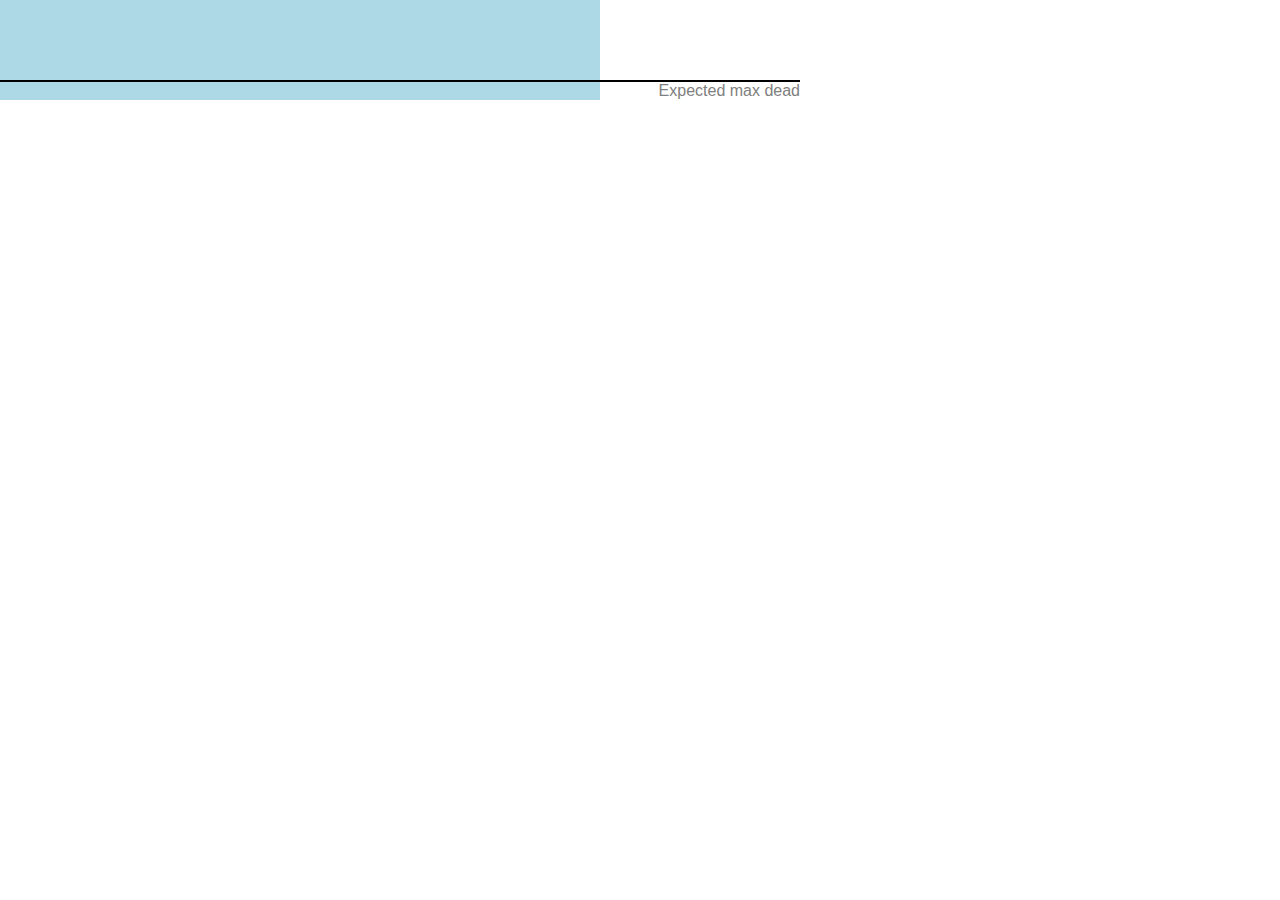
==== p5-simple-particles/index.html @ a30af333 "adds dead status and tuning" ====
<html lang="en">
<head>
  <meta charset="UTF-8">
  <!-- <meta name="viewport" content="width=device-width, initial-scale=1.0"> -->
  <title>P5 particles</title>
  <script src="./p5.min.js"></script>
  <link rel="stylesheet" href="./index.css" />
</head>
<body>

  <pre class="dump"></pre>
  <div class="chartContainer">
    <div class="chart"></div>
    <hr class="expectedDead" />
  </div>

  <script src="./index.js"></script>
</body>
</html>
---- p5-simple-particles/index.css ----
html, body {
  margin: 0;
  padding: 0;
  /* display: flex; */
  justify-content: center;
  align-items: flex-start;
  width: 100vw;
  height: 100vh;
  font-family: sans-serif;
}
canvas {
  display: block;
}


/* #app {
  display: flex;
  position: relative;
  width: 100vw;
  max-width: 1200px;
  margin: 0 auto;
  flex-wrap: wrap;
} */

/* Main display container */
.simulation {
  position: relative;
  display: block;
  width: 100%;
  flex: 1 1 0;
}

.chartContainer {
  position: relative;
  width: 800px
}
.chartContainer hr.expectedDead {
  /* display: none; */
  position: absolute;
  top: 0;
  left: 0;
  width: 100%;
  height: 0;
  border: none;
  border-top: solid 2px black;
  text-align: right;
  padding: 0;
  margin: 0;
  overflow: visible;
}
.chartContainer hr:after {
  content: "Expected max dead";
}
.chart {
  width: 600px;
  height: 100px;
  display: flex;
  margin-bottom: 20px;
}

.chart__bar {
  position: relative;
  /* display: flex; */
  flex-direction: column;
  height: 100px;
  flex: 1 1 0;
}

.chart__bar--section {
  position: relative;
  flex: 1 1 0;
  min-height: 0px;
  width: 100%;
  margin: 0;
}

.chart__bar--section.healthy {
  background: lightblue;
}
.chart__bar--section.infected {
  background: darkred;
}
.chart__bar--section.cured {
  background: seagreen;
}
.chart__bar--section.dead {
  background: black;
}



.controls {
  box-sizing: border-box;
  display: block;
  position: relative;
  flex: 1 1 0;
  max-width: 600px;
  padding-left: 30px;
  padding-top: 100px;
  outline: solid 1px pink
}

input {
  width: 100%;
}

.setting {
  border-bottom: solid 1px black;
  padding-bottom: 20px;
  margin-bottom: 20px;

}
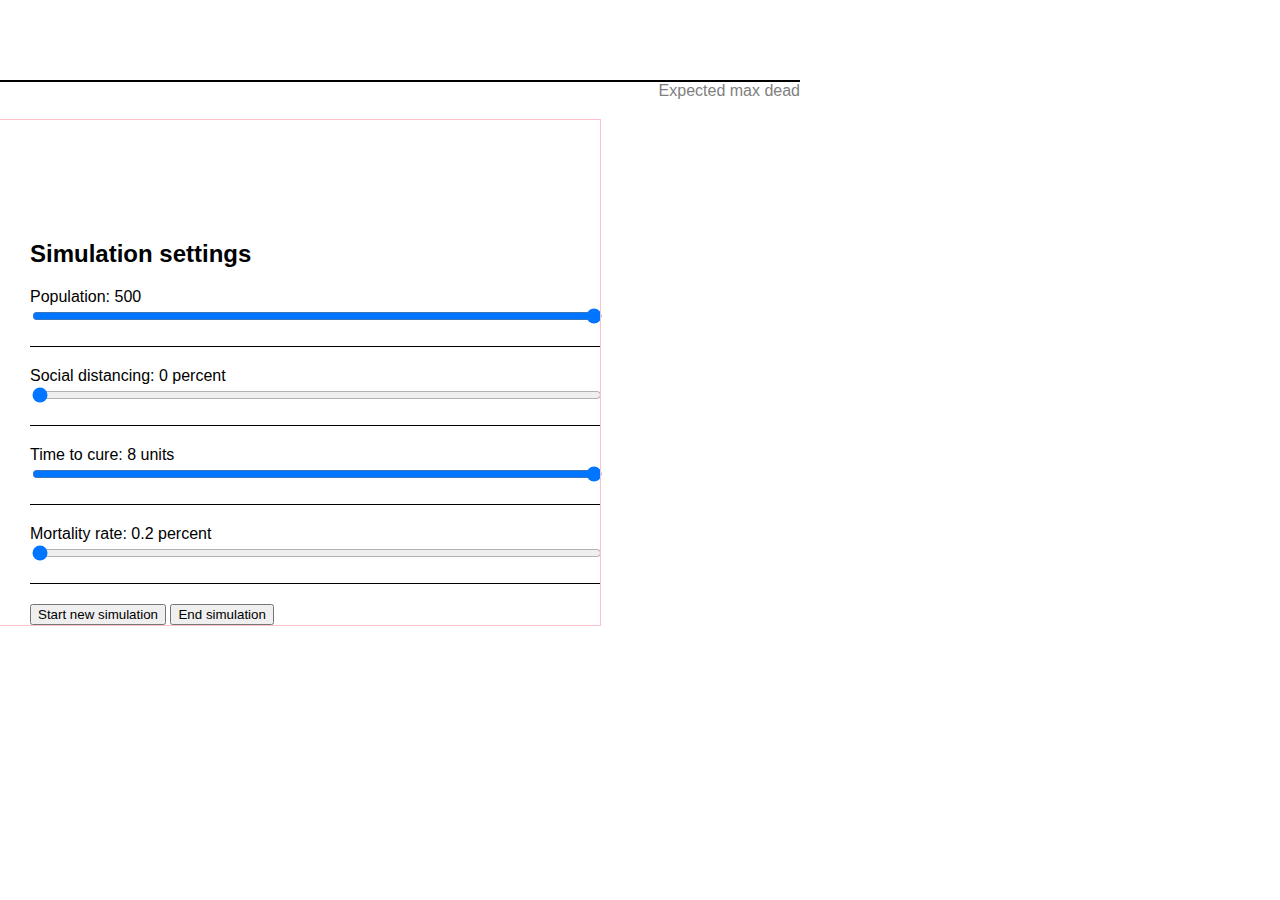
==== commit 7dd88252: "adds user config inputs" ====
--- a/p5-simple-particles/index.html
+++ b/p5-simple-particles/index.html
@@ -14,6 +14,43 @@
     <hr class="expectedDead" />
   </div>
 
+  <div class="controls">
+    <h2>Simulation settings</h2>
+
+    <div id="population" class="setting">
+      <label for="population">Population: <span>--</span></label>
+      <input data-type="population" type="range" min="100" max="500" />
+    </div>
+
+    <div id="distancing" class="setting">
+      <label for="distancing">Social distancing: <span>--</span> percent</label>
+      <input data-type="distancing" type="range" min="0" max="90" />
+    </div>
+
+    <div id="timeToCure" class="setting">
+      <label for="timeToCure">Time to cure: <span>--</span> units</label>
+      <input data-type="timeToCure" type="range" min="2" max="10" />
+    </div>
+
+    <div id="mortality" class="setting">
+      <label for="mortality">Mortality rate: <span>--</span> percent</label>
+      <input data-type="mortality" type="range" min="0" max="100" />
+    </div>
+
+    <!-- <div id="infectionLength" class="setting">
+      <label for="infectionLength">Time infection lasts for: <span>--</span> seconds</label>
+      <input data-type="infectionLength" type="range" min="3" max="8" />
+    </div> -->
+
+    <!-- <div id="simulationLength" class="setting">
+      <label for="simulationLength">Simulation length: <span>--</span> seconds</label>
+      <input data-type="simulationLength" type="range" min="5" max="30" />
+    </div> -->
+
+    <button id="start">Start new simulation</button>
+    <button id="stop">End simulation</button>
+  </div>
+
   <script src="./index.js"></script>
 </body>
 </html>